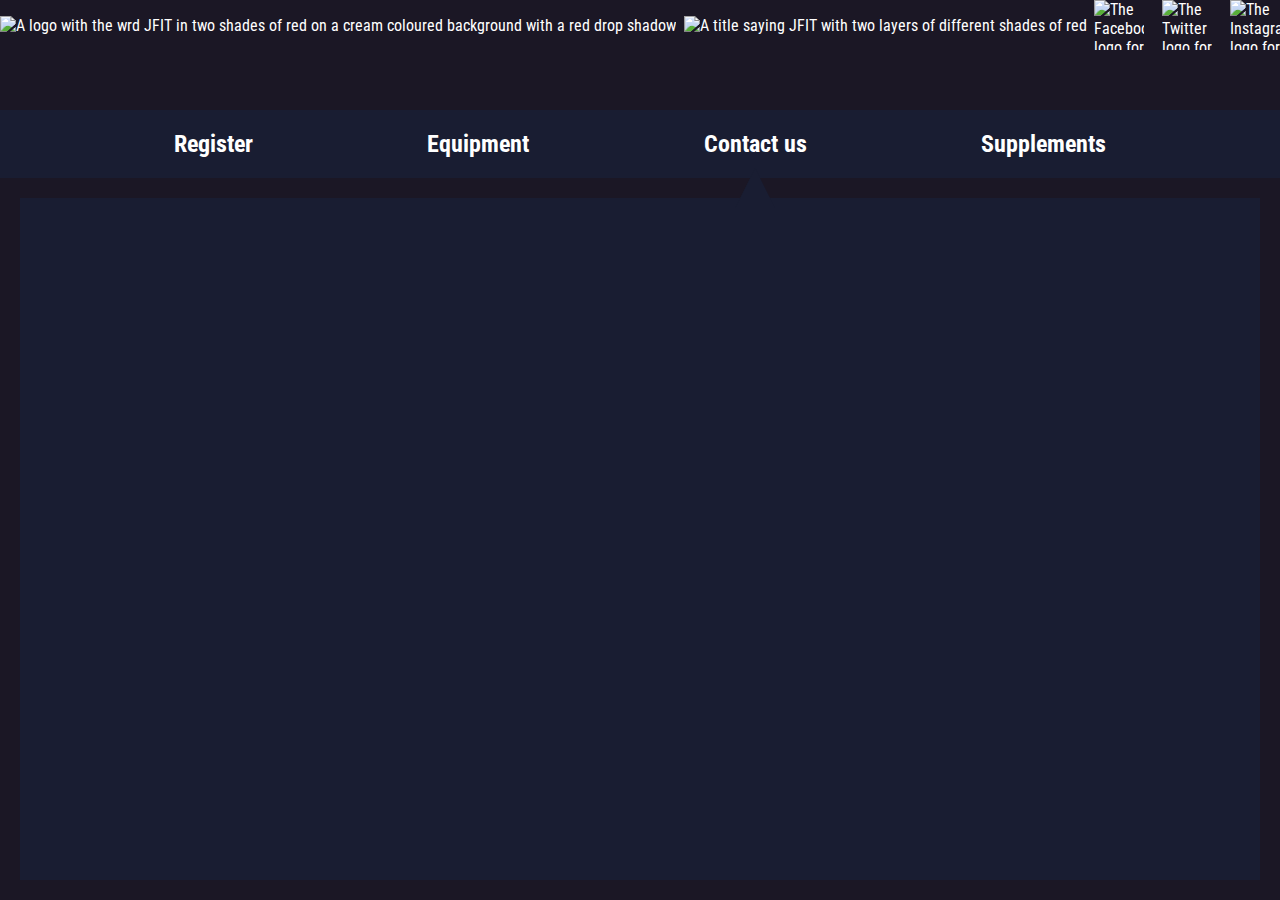
==== contact-us.html @ 29f7bbba "Initial commit" ====
<!DOCTYPE html>
<html lang="en">

<head>
    <link rel="preconnect" href="https://fonts.googleapis.com">
    <link rel="preconnect" href="https://fonts.gstatic.com" crossorigin>
    <link
        href="https://fonts.googleapis.com/css2?family=Roboto+Condensed:ital,wght@0,300;0,400;0,700;1,300;1,400;1,700&display=swap"
        rel="stylesheet">

    <link rel="stylesheet" href="theme.css">
    <meta charset="UTF-8">
    <meta http-equiv="X-UA-Compatible" content="IE=edge">
    <meta name="viewport" content="width=device-width, initial-scale=1.0">
    <title>JFIT</title>
</head>

<body id="contact-us">
    <div class="logo">
        <a href="index.html">
            <img src="images/Logo.png"
                alt="A logo with the wrd JFIT in two shades of red on a cream coloured background with a red drop shadow">
        </a>
        <img src="images/JFIT.png" alt="A title saying JFIT with two layers of different shades of red">
        <div class="socials">
            <img src="images/Facebook.png" width="50" height="50"
                alt="The Facebook logo for the social link to Facebook">
            <img src="images/Twitter.png" width="50" height="50" alt="The Twitter logo for the social link to Twitter">
            <img src="images/Instagram.png" width="50" height="50"
                alt="The Instagram logo for the social link to Instagram">
        </div>
    </div>
    <div class="icons">
        <a id="register-link" href="/register.html">
            <h2>
                Register
            </h2>
        </a>

        <a id="equipment-link" href="/equipment.html">
            <h2>
                Equipment
            </h2>
        </a>

        <a id="contact-link" href="/contact-us.html">
            <h2>
                Contact us
            </h2>
        </a>

        <a id="supplements-link" href="/supplements.html">
            <h2>
                Supplements
            </h2>
        </a>
    </div>

    <div class="main-container">
        <div id="text-box">

        </div>

</body>

</html>
---- theme.css ----
body {
    margin: 0;
    display: flex;
    min-height: 100vh;
    flex-direction: column;
}

.logo {
    display: flex;
    justify-content: space-between;
    align-items: center;

}

body {
    background-color: #1B1725;
    color: white;
    font-family: "Roboto Condensed", system-ui, -apple-system, BlinkMacSystemFont, 'Segoe UI', Roboto, Oxygen, Ubuntu, Cantarell, 'Open Sans', 'Helvetica Neue', sans-serif;
}


.icons {
    display: flex;
    margin-top: 60px;
    background-color: #191D32;
    justify-content: space-evenly;
    color: white;
    position: relative;
}

.icons h2,
a {
    text-decoration: none;
    color: white;
}

.socials {
    display: flex;
    flex-direction: row;
    gap: 18px;
}

.pull-up-bar-image {
    display: flex;
    justify-content: end;
}

#text-box {
    background-color: #191D32;
    display: flex;
    width: 100%;
}

#text-box label {
    display: flex;
    flex-direction: column;
}

#text-box form {
    display: flex;
    margin: 0 auto;
    max-width: 400px;
    width: 100%;
    gap: 22px;
    flex-direction: column;
}

.main-container {
    display: flex;
    padding: 20px;
    gap: 20px;
    flex: 1;
}

.icons a {
    display: flex;
    justify-content: center;
    position: relative;
}

.icons a::after {
    content: "";
    width: 40px;
    height: 40px;
    background-color: #191D32;
    position: absolute;
    display: flex;
    justify-content: center;
    top: 58px;
    margin: 0 auto;
    clip-path: polygon(50% 0%, 0% 100%, 100% 100%);
    opacity: 0;
}

body#register .icons a#register-link::after,
body#equipment .icons a#equipment-link::after,
body#contact-us .icons a#contact-link::after,
body#supplements .icons a#supplements-link::after {
    opacity: 1;
}

.image-of-supplements {
    margin-top: 46px;
}

body#supplements .icons::after {
    content: "";
    width: 100%;
    height: 32px;
    background-color: #191D32;
    position: absolute;
    top: 89px;
}

.register-title {
    display: flex;
    justify-content: center;
}

.register-form {
    display: flex;
    flex-direction: column;
    margin: 0 auto;
    max-width: 400px;
    width: 100%;
}

.submit:hover {
    background-color: #DE0707;
    color: white;
}

.submit {
    font-weight: 600;
    border: none;
    margin-top: 18px;
}

#text-box input {
    border: none;
}
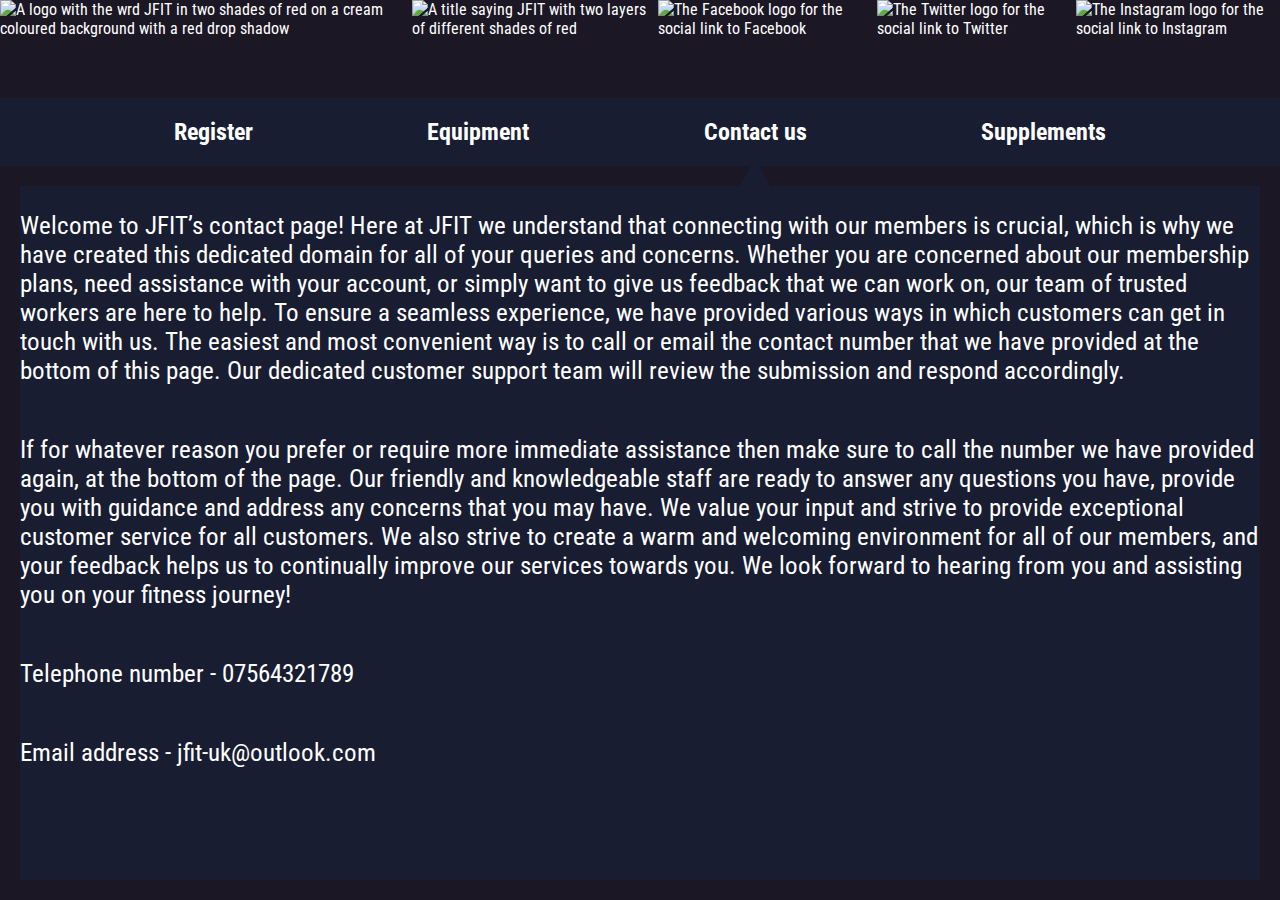
==== commit 043d267a: "I wrote some content" ====
--- a/contact-us.html
+++ b/contact-us.html
@@ -23,11 +23,18 @@
         </a>
         <img src="images/JFIT.png" alt="A title saying JFIT with two layers of different shades of red">
         <div class="socials">
-            <img src="images/Facebook.png" width="50" height="50"
-                alt="The Facebook logo for the social link to Facebook">
-            <img src="images/Twitter.png" width="50" height="50" alt="The Twitter logo for the social link to Twitter">
-            <img src="images/Instagram.png" width="50" height="50"
-                alt="The Instagram logo for the social link to Instagram">
+            <a href="https://www.facebook.com" target="_blank">
+                <img src="images/Facebook.png" width="50" height="50"
+                    alt="The Facebook logo for the social link to Facebook">
+            </a>
+            <a href="https://www.twitter.com" target="_blank">
+                <img src="images/Twitter.png" width="50" height="50"
+                    alt="The Twitter logo for the social link to Twitter">
+            </a>
+            <a href="https://www.instagram.com" target="_blank">
+                <img src="images/Instagram.png" width="50" height="50"
+                    alt="The Instagram logo for the social link to Instagram">
+            </a>
         </div>
     </div>
     <div class="icons">
@@ -58,7 +65,32 @@
 
     <div class="main-container">
         <div id="text-box">
+            <p>
+                Welcome to JFIT’s contact page! Here at JFIT we understand that connecting with our members is crucial,
+                which is why we have created this dedicated domain for all of your queries and concerns. Whether you are
+                concerned about our membership plans, need assistance with your account, or simply want to give us
+                feedback that we can work on, our team of trusted workers are here to help. To ensure a seamless
+                experience, we have provided various ways in which customers can get in touch with us. The easiest and
+                most convenient way is to call or email the contact number that we have provided at the bottom of this
+                page. Our dedicated customer support team will review the submission and respond accordingly.
 
+            </p>
+            <p>
+                If for whatever reason you prefer or require more immediate assistance then make sure to call the number
+                we have provided again, at the bottom of the page. Our friendly and knowledgeable staff are ready to
+                answer any questions you have, provide you with guidance and address any concerns that you may have. We
+                value your input and strive to provide exceptional customer service for all customers. We also strive to
+                create a warm and welcoming environment for all of our members, and your feedback helps us to
+                continually improve our services towards you. We look forward to hearing from you and assisting you on
+                your fitness journey!
+
+            </p>
+            <p>
+                Telephone number - 07564321789
+            </p>
+            <p>
+                Email address - jfit-uk@outlook.com
+            </p>
         </div>
 
 </body>
--- a/theme.css
+++ b/theme.css
@@ -138,4 +138,16 @@
 
 #text-box input {
     border: none;
+}
+
+body#contact-us #text-box {
+    display: flex;
+    flex-direction: column;
+    font-size: 25px;
+}
+
+body#home #text-box {
+    display: flex;
+    flex-direction: column;
+    font-size: 25px;
 }